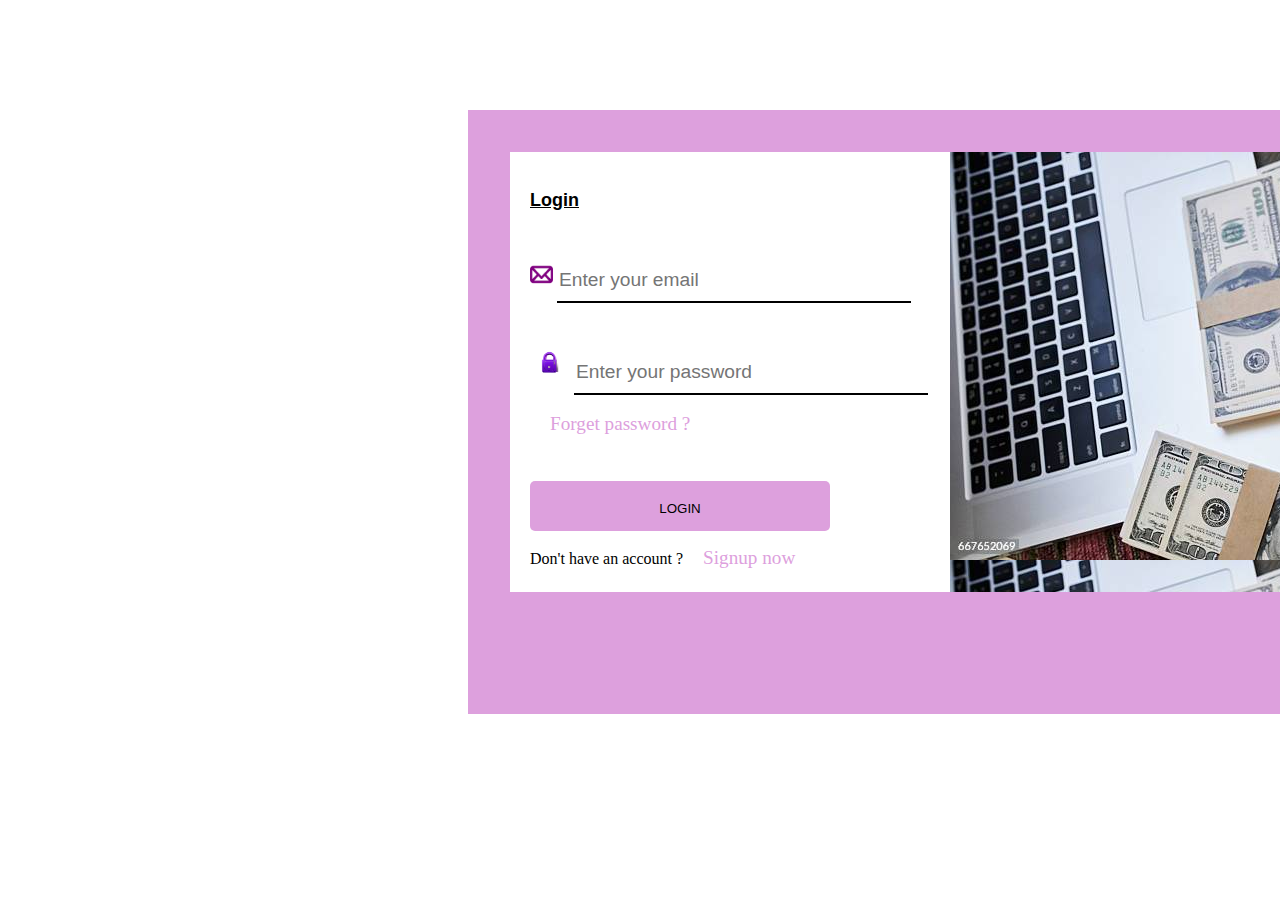
==== signIn.html @ 726963b3 "go" ====
<!DOCTYPE html>
<html lang="en">
<head>
    <meta charset="UTF-8">
    <meta name="viewport" content="width=device-width, initial-scale=1.0">
    <title>Document</title>
    <link rel="stylesheet" href="style.css">
</head>
<body>
    <section class="background">
        <div class="one">
            <p  class="a">
                Login
            </p>
            <img src="image/download.png" alt="en" width="23px">
            <input type="email" placeholder="Enter your email" id="emailSignin"> <br><br>
            <img src="image/images.png" alt="en" width="40px">
            <input type="text" placeholder="Enter your password" id="passwordSignin"><br><br>
            <a class="ab" href=""> Forget password ?</a> 
            <br><br><br>
            <button onclick="login()">LOGIN</button>
            <p>Don't have an account ?<a href="signUp.html">Signup now</a></p>
        </div>
        <div class="two"> </div>
    </section>
    <script src="script.js"></script>
</body>
</html>
---- style.css ----
.background{
    background-color: plum;
    display: flex;
    padding: 2px;
    margin: 10px;
    height: 600px;
    width: 1000px;
    position: relative;
    left: 450px;
    top: 100px;
    
    
}
.one{
  
    background-color: #fff;
    height: 400px;
    width: 400px;
    margin-top: 40px;
  margin-left: 40px;
  padding: 20px;

}
.a{
    /* position: absolute;
    left: 20px; */
    text-decoration:underline;
    font-family: sans-serif;
    font-size: large;
    font-weight: 600;
}
input{
    border: none;
    border-bottom: 2px solid black;
    outline: none;
    padding-bottom: 10px;
    padding-top: 40px;
    width: 350px;
    font-size: larger;
   
    
}
ab{
    text-decoration: none;
    color: plum;

    font-size: larger;
}
a{
    text-decoration: none;
    color: plum;
    padding: 20px;
    font-size: larger;
} button{
    width: 300px;
    height: 50px;
    background-color:plum;
    border: none;
    border-radius: 5px 5px 5px 5px;
    padding: 20px;
    margin-top: 10px;
}
.two{
    background-image: url(image/background.jpg);
    width: 450px;
    margin-top: 40px;
    margin-bottom: 120px;
}
.body{
    background-color: #fff;
    margin-top: 30px;
    margin-bottom: 30px;
    margin-left: 10px;
    margin-right: 10px;
    box-shadow: 10px 10px 10px 10px #fff;
}

.content{
    position: relative;
    height: 800px;
    display: flex;
    /* border: 2px solid red ;
    background-color: green;
    margin-top: 10px;
  */
}
#con{
    background-color: plum;
    width: 700px;
    height: 700px;
    position: relative;
    color: #fff;
}#cont{
    position: absolute;
    top: 200px;
}#H{
    color: #fff;
    position: absolute;
    top: 500px;
    
    font-weight: 900;
}h4{
    position: absolute;
    top: 600px;
}
#hidden{
    display: none;
    width: 400px;
    height: 400px;
    border: 1px solid plum;
    position: absolute;
    top: 300px;
}
#saved{
    display: none;
    width: 400px;
    height: 400px;
    border: 1px solid plum;
    position: absolute;
    top: 300px;
    
}
#dat{
    display: none;
    width: 400px;
    height: 400px;
    border: 1px solid plum;
    position: absolute;
    top: 300px;
    
}
#tim{
    display: none;
    width: 400px;
    height: 400px;
    border: 1px solid plum;
    position: absolute;
    top: 300px;
    
}
#display{
    display: none;
    width: 400px;
    height: 400px;
    border: 1px solid plum;
    position: absolute;
    /* top: 300px; */
}



@media (max-width:600px) {
    #con{
       
        display: none;
    }
    .cont{
        width: 350px;
    }
    .two{
        display: none;
    }
    .background{
     
     
        height: 700px;
        width: 350px;
        position: relative;
        left: 10px;
        top: 10px;
        
        
    }
    .one{
  
      
        height: 600px;
        width: 300px;
        margin-top: 10px;
      margin-left: 10px;
      padding: 10px;
    
    }input{
     
        width: 250px;
        
       
        
    }
}
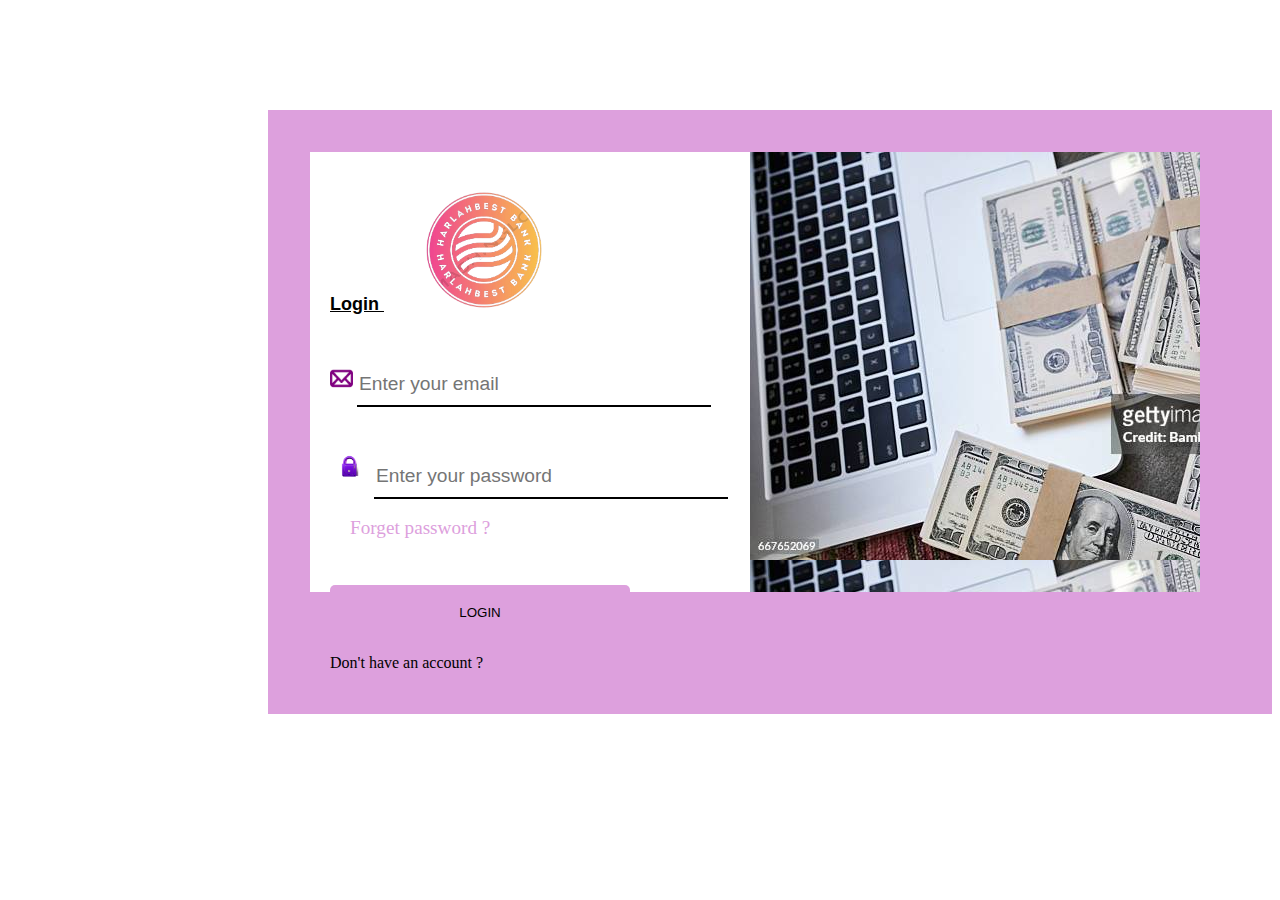
==== commit a682da19: "hello" ====
--- a/signIn.html
+++ b/signIn.html
@@ -9,8 +9,9 @@
 <body>
     <section class="background">
         <div class="one">
+          
             <p  class="a">
-                Login
+                Login   <img src="image/logo.png" alt="" width="200px">
             </p>
             <img src="image/download.png" alt="en" width="23px">
             <input type="email" placeholder="Enter your email" id="emailSignin"> <br><br>
--- a/style.css
+++ b/style.css
@@ -6,7 +6,7 @@
     height: 600px;
     width: 1000px;
     position: relative;
-    left: 450px;
+    left: 250px;
     top: 100px;
     
     
@@ -29,6 +29,12 @@
     font-size: large;
     font-weight: 600;
 }
+#useded{
+    width: 200px;
+    height: 50px;
+    background-color: aliceblue;
+
+}
 input{
     border: none;
     border-bottom: 2px solid black;
@@ -60,6 +66,33 @@
     padding: 20px;
     margin-top: 10px;
 }
+#btn{
+    width: 300px;
+    height: 50px;
+    background-color:plum;
+    border: none;
+    border-radius: 5px 5px 5px 5px;
+    padding: 20px;
+    margin-top: 10px;
+}
+#btny{
+    width: 300px;
+    height: 50px;
+    background-color:plum;
+    border: none;
+    border-radius: 5px 5px 5px 5px;
+    padding: 20px;
+    margin-top: 10px;
+}
+#btns{
+    width: 300px;
+    height: 50px;
+    background-color:plum;
+    border: none;
+    border-radius: 5px 5px 5px 5px;
+    padding: 20px;
+    margin-top: 10px;
+}
 .two{
     background-image: url(image/background.jpg);
     width: 450px;
@@ -86,7 +119,7 @@
 }
 #con{
     background-color: plum;
-    width: 700px;
+    width: 850px;
     height: 700px;
     position: relative;
     color: #fff;
@@ -147,7 +180,9 @@
     /* top: 300px; */
 }
 
-
+#log{
+    margin-left: -50px;
+}
 
 @media (max-width:600px) {
     #con{
@@ -156,6 +191,39 @@
     }
     .cont{
         width: 350px;
+        margin: 0;
+        position: absolute;
+        top: -20px;
+    }
+    .content{
+        position: relative;
+        height: 800px;
+        display:block;
+        top: -20px;
+        /* border: 2px solid red ;
+        background-color: green;
+        margin-top: 10px;
+      */
+    }
+    .body{
+        background-color: #fff;
+        margin-top: 0px;
+        margin-bottom: 30px;
+        margin-left: 0px;
+        margin-right: 0px;
+        box-shadow: 10px 10px 10px 10px #fff;
+    }
+    #accountBalance{
+        margin-top: -40px;
+    }
+    #toggleButton{
+        position: absolute;
+        top: 20px;
+        width: 150px;
+        right: 10px;
+    }
+    #log{
+        width: 150px;
     }
     .two{
         display: none;
@@ -187,4 +255,51 @@
        
         
     }
+    #btn{
+        width: 72.5px;
+        padding: 0;
+        margin-top: 0;
+        margin-left:0;
+    }
+    #btns{
+        width: 70px;
+        padding: 0;
+        margin-top: 0;
+        position: relative;
+        top: -73px;
+        left: 150px;
+        margin-left: 1px;
+    }
+    #btny{
+        width: 70px;
+        padding: 0;
+        margin-top: 0;
+        position: relative;
+        top: -73px;
+        left: 150px;
+        margin-left: 1px;
+    }
+    #btnz{
+        width: 190px;
+        padding: 0;
+        margin-top: 0;
+        position: relative;
+        top: -92px;
+        left: 0px;
+        margin-left: 1px;
+    }
+    #btnb{
+        width: 80px;
+        padding: 0;
+        margin-top: 0;
+        position: relative;
+        top: -90px;
+        left: -4px;
+        margin-left: 1px;
+    }
+    body{
+        overflow-x: hidden;
+        overflow-y: hidden;
+    }
+   
 }